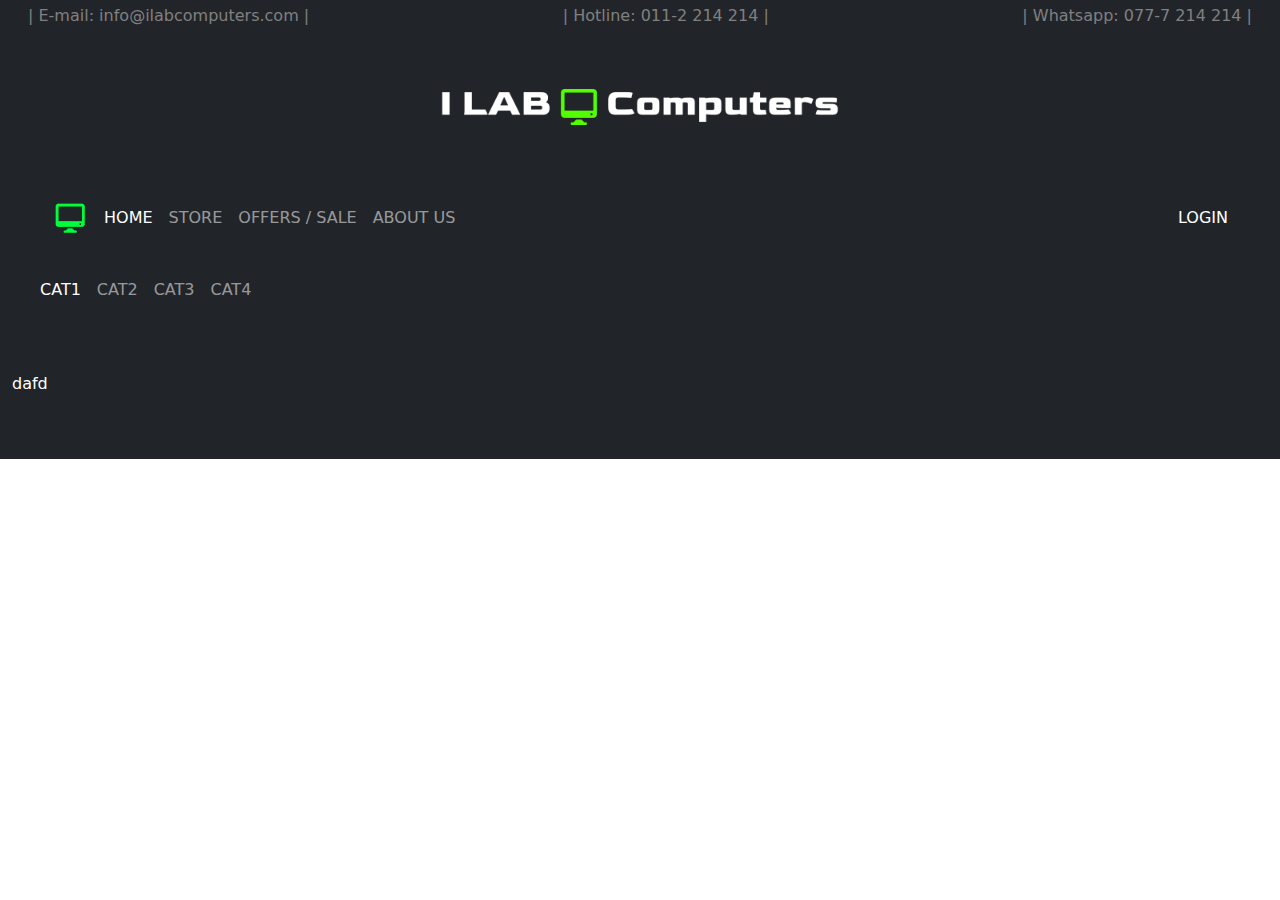
==== store.html @ 94517b42 "dividing pages" ====
<!DOCTYPE html>
<html lang="en">
<head>
    <meta charset="UTF-8">
    <meta http-equiv="X-UA-Compatible" content="IE=edge">
    <meta name="viewport" content="width=device-width, initial-scale=1.0">
    <link rel="stylesheet" href="e-css/in-style.css">
    <link rel="stylesheet" href="e-css/inb-style.css">

    <link rel="stylesheet" href="css/bootstrap.min.css">
    <script src="js/bootstrap.bundle.min.js"></script>
    <script src="./e-js/set.js"></script>
    
    <title>I LAB Computers</title>
    <link rel="icon" type="image/x-icon" href="./image/favicon.ico">
</head>
<body>

    <div class="container-fluid bg-dark">
        <div class="container-fluid d-none d-md-block" id="headder1">
            <div class="d-flex justify-content-between text-grey text-center">
                <div class="p-1"><a href="mailto:info@ilabcomputers.com">| E-mail: info@ilabcomputers.com |</a></div>
                <div class="p-1"><a>| Hotline: 011-2 214 214 |</a></div>
                <div class="p-1"><a>| Whatsapp: 077-7 214 214 |</a></div>
            </div>
        </div>
        <div class="container-fluid" id="headder2">
            <div class="headder-back"></div>
            <!-- <h1 class="headder">I LAB Computers</h1> -->
        </div>
        
        <div class="container-fluid">
            <nav class="navbar navbar-expand-sm bg-dark navbar-dark">
                <div class="container-fluid" id="f_navbar">
                    <a class="navbar-brand" href="#"></a>
                    <div class="nav-logo"></div>
                     <a class="logo-name d-block d-sm-none" id="nav-logo-name">I LAB Give Solutions </a>
                     <button class="navbar-toggler" type="button" data-bs-toggle="collapse" data-bs-target="#collapsibleNavbar">
                        <span class="navbar-toggler-icon"></span>
                    </button>
                    <div class="collapse navbar-collapse " id="collapsibleNavbar">
                        <ul class="navbar-nav p-2 me-auto">
                            <li class="nav-item">
                                <a href="#" class="nav-link active" id="i-home">HOME</a>
                            </li>
                            <li class="nav-item">
                                <a href="#" class="nav-link " id="i-store">STORE</a>
                            </li>
                            <li class="nav-item">
                                <a href="#" class="nav-link" id="i-offers">OFFERS / SALE</a>
                            </li> 
                            <li class="nav-item">
                                <a href="#" class="nav-link" id="i-about">ABOUT US</a>
                            </li>
                        </ul>
                        <ul class="navbar-nav p-2">
                            <li>
                                <div class="d-flex text-grey">                
                                    <a href="signin.html" class="nav-link active" id="i-login">LOGIN</a>                           
                                </div>
                            </li>
                        </ul>
                    </div>
                </div>
            </nav>            
        </div>
        <div class="container-fluid">
            <nav class="navbar navbar-expand-sm bg-dark navbar-dark">
                <div class="collapse navbar-collapse " id="collapsibleNavbar">
                    <ul class="navbar-nav p-2 me-auto">
                        <li class="nav-item">
                            <a href="#" class="nav-link active" id="i-home">CAT1</a>
                        </li>
                        <li class="nav-item">
                            <a href="#" class="nav-link " id="i-store">CAT2</a>
                        </li>
                        <li class="nav-item">
                            <a href="#" class="nav-link" id="i-offers">CAT3</a>
                        </li> 
                        <li class="nav-item">
                            <a href="#" class="nav-link" id="i-about">CAT4</a>
                        </li>
                    </ul>
                    
                </div>

            </nav>

        </div>


        <div class=" u-grid" id="ul-grid">
            <div id="g-sec">
                <section>
                    
                </section>

            </div>
            <h2>r2</h2>
            <p class="text-white">dafd</p>
        </div>
        <div class="row">
            <h2>r3</h2>
        </div>


    </div>
















    <!-- <div class="cont">
        <div class="header">
            <h1 class="headder">I LAB Computers</h1>
            
        </div>
        <div class="navigation">
            <nav>
                <a href="#" class="nav-link" id="i-home">HOME</a>
                <a href="#" class="nav-link" id="i-store">STORE</a>
                <a href="#" class="nav-link" id="i-offers">OFFERS / SALE</a>
                <a href="#" class="nav-link" id="i-about">ABOUT US</a>
                <a href="signin.html" class="nav-link" id="i-login">LOGIN</a>
            </nav>
        </div>
        <div class="sub-navigation">
            <nav>
                <a href="#" class="s-nav-link" id="s-i-category">Categories</a>
                <a href="#" class="s-nav-link" id="s-i-laptop">Laptops</a>
                <a href="#" class="s-nav-link" id="s-i-desktop">Desktops</a>
                <a href="#" class="s-nav-link" id="s-i-home">PC Components</a>
                <a href="#" class="s-nav-link" id="s-i-peripherals">PC Peripherals</a>

            </nav>

        </div>


    </div> -->
    
    
</body>
</html>
---- e-css/in-style.css ----
#headder1 div a {
    text-decoration: none;
    color: gray;

}

#headder2 {
    background-image: url('../image/logo/logo-dark.png');
    background-position: center;
    background-repeat: no-repeat;
    background-size: 400px;
    height: 150px;
    
    
}

#f_navbar #nav-logo-name {
    text-decoration: none;
    font-weight: 600;
    font-size: 0.8em;
    letter-spacing: 0.2em;
    color: aliceblue;
    pointer-events: none;
}


#f_navbar .nav-logo {
    background-image: url('../image/logo/favicon.png');
    background-position: center;
    height: 36px;
    width: 36px;
    background-size: cover;
    


}
---- e-css/inb-style.css ----
.carousel-inner img{
    width: 900px;
    height: auto;
    image-rendering: optimizeSpeed;
    margin: auto;
    box-shadow: 0 0 150px rgb(0, 255, 98);

}

@media (max-width: 767.98px) {
    .carousel-inner img{
        width: 400px;
    }
}
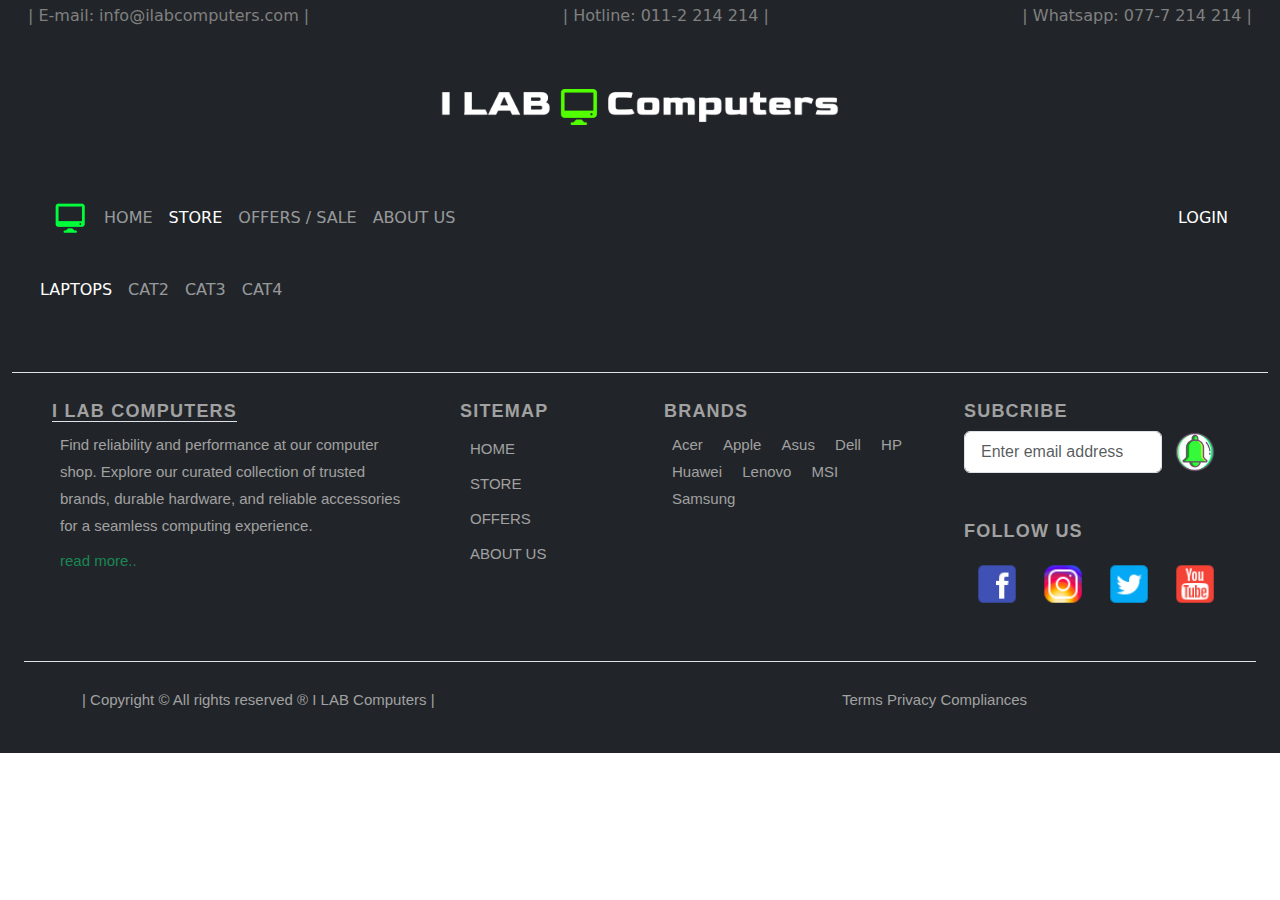
==== commit e95c0e3c: "Update store.html" ====
--- a/store.html
+++ b/store.html
@@ -5,7 +5,9 @@
     <meta http-equiv="X-UA-Compatible" content="IE=edge">
     <meta name="viewport" content="width=device-width, initial-scale=1.0">
     <link rel="stylesheet" href="e-css/in-style.css">
-    <link rel="stylesheet" href="e-css/inb-style.css">
+    <!-- <link rel="stylesheet" href="e-css/inb-style.css"> -->
+    <!-- <link rel="stylesheet" href="e-css/card-style.css"> -->
+    <link rel="stylesheet" href="e-css/st-style.css">
 
     <link rel="stylesheet" href="css/bootstrap.min.css">
     <script src="js/bootstrap.bundle.min.js"></script>
@@ -41,10 +43,10 @@
                     <div class="collapse navbar-collapse " id="collapsibleNavbar">
                         <ul class="navbar-nav p-2 me-auto">
                             <li class="nav-item">
-                                <a href="#" class="nav-link active" id="i-home">HOME</a>
-                            </li>
-                            <li class="nav-item">
-                                <a href="#" class="nav-link " id="i-store">STORE</a>
+                                <a href="index.html" class="nav-link " id="i-home">HOME</a>
+                            </li>
+                            <li class="nav-item">
+                                <a href="#" class="nav-link active" id="i-store">STORE</a>
                             </li>
                             <li class="nav-item">
                                 <a href="#" class="nav-link" id="i-offers">OFFERS / SALE</a>
@@ -64,12 +66,13 @@
                 </div>
             </nav>            
         </div>
+        
         <div class="container-fluid">
             <nav class="navbar navbar-expand-sm bg-dark navbar-dark">
                 <div class="collapse navbar-collapse " id="collapsibleNavbar">
                     <ul class="navbar-nav p-2 me-auto">
                         <li class="nav-item">
-                            <a href="#" class="nav-link active" id="i-home">CAT1</a>
+                            <a href="#" class="nav-link active" id="i-home">LAPTOPS</a>
                         </li>
                         <li class="nav-item">
                             <a href="#" class="nav-link " id="i-store">CAT2</a>
@@ -92,15 +95,92 @@
         <div class=" u-grid" id="ul-grid">
             <div id="g-sec">
                 <section>
-                    
+                    <div>
+                        <div  class="up-cbody" id="up-cbody">
+                            <div class="cbody" id="cbody">                               
+                            </div>
+                        </div>
+                
+                    </div>
+                    <script src="e-js/set.js"></script>
                 </section>
 
             </div>
-            <h2>r2</h2>
-            <p class="text-white">dafd</p>
+            
         </div>
         <div class="row">
             <h2>r3</h2>
+        </div>
+        <div class="footer">
+            <footer class="container-fluid border-top">
+                <div class="row m-1">
+                    <div class="col-md-6 col-lg-4 mb-md-0 p-4" id="footer-col-1">
+						<h2 class="footer-heading"><a href="index.html" class="logo border-bottom ">I LAB Computers</a></h2>
+						<p class="d-sm m-2">Find reliability and performance at our computer shop. Explore our curated collection of trusted brands, durable hardware, and reliable accessories for a seamless computing experience.</p>
+						<a href="#" class="text-decoration-none text-success m-2 p-0">read more..</a>
+					</div>
+                    <div class="col-md-6 col-lg-2 mb-md-0 p-4 mx-auto" id="footer-col-2">
+						<h2 class="footer-heading">Sitemap</h2>
+						<ul class="list-unstyled">
+                            <li><a href="#" class="py-1 d-block"> HOME</a></li>
+                            <li><a href="#" class="py-1 d-block"> STORE</a></li>
+                            <li><a href="#" class="py-1 d-block"> OFFERS</a></li>
+                            <li><a href="#" class="py-1 d-block"> ABOUT US</a></li>
+                        </ul>
+					</div>
+                    <div class="col-md-6 col-lg mb-md-0 p-4" id="footer-col-3">
+						<h2 class="footer-heading">Brands</h2>
+						<div class="tagcloud">
+                            <a href="#" class="tag-cloud-link p-2">Acer</a>
+                            <a href="#" class="tag-cloud-link p-2">Apple</a>
+                            <a href="#" class="tag-cloud-link p-2">Asus</a>
+                            <a href="#" class="tag-cloud-link p-2">Dell</a>
+                            <a href="#" class="tag-cloud-link p-2">HP</a>
+                            <a href="#" class="tag-cloud-link p-2">Huawei</a>
+                            <a href="#" class="tag-cloud-link p-2">Lenovo</a>
+                            <a href="#" class="tag-cloud-link p-2">MSI</a>
+                            <a href="#" class="tag-cloud-link p-2">Samsung</a>
+	                    </div>
+					</div>
+                    <div class="col-md-6 col-lg mb-md-0 p-4" id="footer-col-4">
+						<h2 class="footer-heading">Subcribe</h2>
+						<form action="#" class="subscribe-form">
+                            <div class="form-group d-flex">                           
+                                <input type="text" class="form-control px-3" placeholder="Enter email address">
+                                <button type="submit" class="btn py-0 bg-dark" id="btn_sub"><img src="image/ico/icons8-arrow-48.png" height="40px"/></button>
+                            </div>
+                        </form>
+                        <h2 class="footer-heading mt-5">Follow us</h2>
+                        <ul class="ftco-footer-social p-0 d-flex">
+                            <li class="ftco-animate m-2"><a href="#" data-toggle="tooltip" data-placement="top" title="Facebook"><img src="image/ico/icons8-facebook-64.png" height="50"/></a></li>
+                            <li class="ftco-animate m-2"><a href="#" data-toggle="tooltip" data-placement="top" title="Instagram"><img src="image/ico/icons8-instagram-64.png" height="50"/></a></li>
+                            <li class="ftco-animate m-2"><a href="#" data-toggle="tooltip" data-placement="top" title="Twitter"><img src="image/ico/icons8-twitter-64.png" height="50"/></a></li>
+                            <li class="ftco-animate m-2"><a href="#" data-toggle="tooltip" data-placement="top" title="Youtube"><img src="image/ico/icons8-youtube-64.png" height="50"/></a></li>
+                        </ul>
+					</div>
+
+                </div>
+                <div class="w-100 mt-1 border-top py-4">
+                    <div class="container">
+                        <div class="row">
+                  <div class="col-md-6 col-lg-8">
+    
+                    <p class="copyright">
+                     | Copyright &copy; All rights reserved &reg; I LAB Computers |
+                    </p>
+                  </div>
+                  <div class="col-md-6 col-lg-4 text-md-right">
+                      <p class="mb-0 list-unstyled">
+                          <a class="mr-md-3" href="#">Terms</a>
+                          <a class="mr-md-3" href="#">Privacy</a>
+                          <a class="mr-md-3" href="#">Compliances</a>
+                      </p>
+                  </div>
+                </div>
+                    </div>
+                </div>
+            </footer>
+
         </div>
 
 
--- a/e-css/in-style.css
+++ b/e-css/in-style.css
@@ -1,3 +1,8 @@
+
+:root {
+    --text-color1:#a1a1a1;
+
+}
 
 #headder1 div a {
     text-decoration: none;
@@ -36,3 +41,56 @@
 
 }
 
+.footer {
+    font-family: "Nunito Sans", Arial, sans-serif;
+    font-size: 15px;
+    line-height: 1.8;
+    font-weight: normal;
+    display: block;
+    text-align: left;
+}
+
+.footer-heading {
+    color: var(--text-color1);
+    font-size: 18px;
+    /* margin-bottom: 30px; */
+    text-transform: uppercase;
+    font-weight: 600;
+    letter-spacing: 1.2px;
+}
+
+.footer-heading .logo , p , .list-unstyled a, .tag-cloud-link{
+    text-decoration: none;
+    color: var(--text-color1);
+}
+
+
+.d-block {
+    margin-left: 10px;
+}
+
+.d-block:hover {
+    color: antiquewhite;
+    
+}
+
+.text-success:hover {
+    color: rgb(80, 255, 57);
+    text-shadow: 0px 0px 16px #97ff7d;
+    transition: 400ms;
+
+}
+
+/* #footer-col-2 {
+    position: relative;
+    width: 100%;
+    padding-right: 15px;
+    padding-left: 15px;
+} */
+
+#btn_sub:hover {
+    transform: scale(1.2);
+    transition: 500ms;
+}
+
+
--- a/e-css/st-style.css
+++ b/e-css/st-style.css
@@ -0,0 +1,218 @@
+body {
+    background-color: #353535;
+}
+
+.up-cbody {
+    width: 100%;
+    margin: auto;
+    display: flex;
+    flex-direction: column;
+    align-items: center;
+    justify-content: center;
+
+
+}
+
+
+.cbody {
+    display: flex;
+    flex-wrap: wrap;
+    justify-content: center;
+    
+}
+
+.acard {
+    position:relative;
+    --background: linear-gradient(to left, #747474 0%, #afafaf 100%);
+    /* display: flex;
+    flex-direction: column; */
+    margin: 10px;
+    width: 210px;
+    height: 330px;
+    padding: 4px;
+    border-radius: 1rem;
+    /* overflow: visible; */
+    /* background: #f7ba2b; */
+    /* background: var(--background); */
+    box-shadow: 0 0 10px 0px rgb(82, 82, 82);
+    
+    
+    z-index: 1;
+}
+
+   
+.card-info {
+
+    --color: #3f3f3f;
+    
+    background: var(--color);
+    color:#ea5358;
+    display: flex;
+    justify-content: center;
+    /* align-items: center; */
+    width: 100%;
+    height: 100%;
+    overflow: visible;
+    border-radius: .7rem;
+
+}
+
+.c-img {
+    position: absolute;
+    width: 200px;
+    height: 170px;
+    border-radius: 10px;
+    /* box-shadow: 0 6px 8px -1px rgb(102, 255, 0); */
+}
+   
+.acard .title {
+    padding: 0 5px; 
+    margin-top: 202px;
+    font-weight: bold;
+    font-size: 0.75rem;
+    letter-spacing: .07em;
+    color:#ffd9db;
+
+}
+   
+.i-price {
+    color: rgb(255, 255, 255);
+    padding: 6px;
+    /* background-color: #383838; */
+    font-weight: bold;
+    letter-spacing: .15em;
+    position: absolute;
+    margin-top: 176px;
+}
+
+.btn-cart {
+    margin-top: 280px;
+
+}
+
+.btn-det {
+    margin-top: 250px;
+
+}
+
+#st-btn {
+    /* padding: 1.3em 3em; */
+    position: absolute;
+    width: 100px;
+    height: 25px;
+    font-size: 12px;
+    text-transform: uppercase;
+    letter-spacing: 2.5px;
+    font-weight: 500;
+    color: #000;
+    background-color: #fff;
+    border: none;
+    border-radius: 40px;
+    box-shadow: 0px 8px 15px rgba(0, 0, 0, 0.1);
+    transition: all 0.3s ease 0s;
+    cursor: pointer;
+    outline: none;
+  }
+  
+#st-btn:hover {
+    background-color: #23c483;
+    box-shadow: 0px 15px 20px rgba(46, 229, 157, 0.4);
+    color: #fff;
+    /* transform: translateY(-7px); */
+  }
+  
+/* #st-btn:active {
+    transform: translateY(-1px);
+  } */
+
+.Adetails {
+    position: absolute;
+    width: 100%;
+    height: 100%;
+    background-color: #01f501;
+    z-index: -1;
+}
+
+.details {
+    position: absolute;
+    background-color: #696969;
+    width: 800px;
+    height: 400px;
+    margin-top: -80px;
+    border-radius: 15px;
+    color: aliceblue;
+    z-index: 1;
+    padding: 10px;
+}
+
+.details .div-data {
+    width: 300px;
+    left: 450px;
+    position: absolute;
+    font-size: 1.2rem;
+    font-weight: bold;
+    color: #ffffff;
+    height: 20px;
+    z-index: -2;
+}
+
+.det-img {
+    position: absolute;
+    padding: 20px;
+    width: 400px;
+    height: 350px;
+}
+
+/* .clsbtn {
+    padding: 10px;
+    position: absolute;
+    justify-content: center;
+    align-items:center;
+    margin-left: 300px;
+} */
+
+.clsbtn {
+    background: none;
+    border: 0;
+    box-sizing: border-box;
+    color: transparent;
+    cursor: pointer;
+    font-size: 0;
+    left: 820px;
+    letter-spacing: 1.5px;
+    line-height: 20px;
+    outline: none;
+    overflow: hidden;
+    opacity: 0.7;
+    position: absolute;
+    text-transform: uppercase;
+    top: 20px;
+    transform: translate(-50%, -50%);
+    transition: all 0.2s ease-in;
+    width: 100px;
+  }
+  .clsbtn:hover {
+    color: #8A2387;
+    opacity: 1;
+  }
+  .clsbtn:before, .clsbtn:after {
+    background-color: rgb(94, 255, 0);
+    content: '';
+    display: block;
+    height: 3px;
+    left: 0;
+    position: absolute;
+    transform-origin: center left;
+    transition: all 0.2s ease-in;
+    width: 26px;
+    z-index: -1;
+  }
+  .clsbtn:before {
+    top: 0;
+    transform: rotate(45deg);
+  }
+  .clsbtn:after {
+    bottom: 0;
+    transform: rotate(-45deg);
+  }
+  